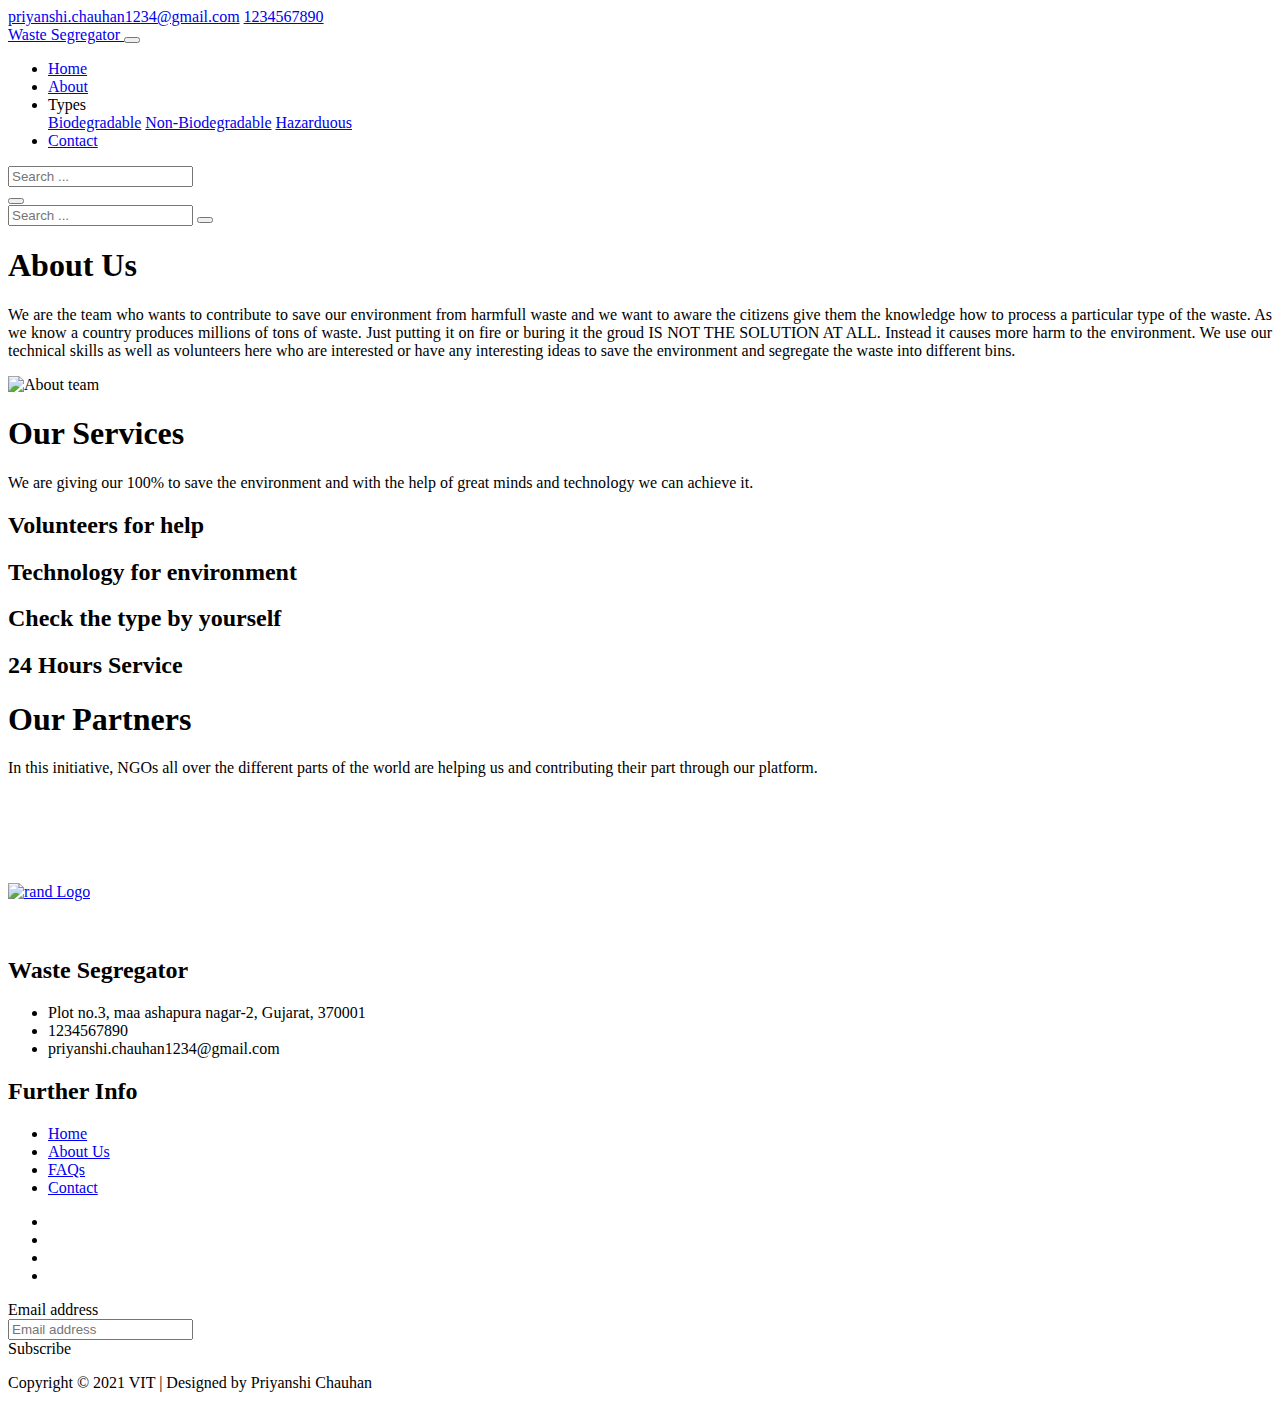
==== about.html @ 2b456ad5 "Add files via upload" ====
<!DOCTYPE html>
<html lang="en">

<head>
    <title>Waste Segregator - About Page</title>
    <meta charset="utf-8">
    <meta name="viewport" content="width=device-width, initial-scale=1">

    <link rel="shortcut icon" type="image/x-icon" href="https://ak.picdn.net/shutterstock/videos/20499013/thumb/5.jpg?ip=x480">

    <link rel="stylesheet" href="assets/css/bootstrap.min.css">
    <link rel="stylesheet" href="assets/css/style.css">
    <link rel="stylesheet" href="assets/css/custom.css">

    <!-- Load fonts style after rendering the layout styles -->
    <link rel="stylesheet" href="https://fonts.googleapis.com/css2?family=Roboto:wght@100;200;300;400;500;700;900&display=swap">
    <link rel="stylesheet" href="assets/css/fontawesome.min.css">

</head>

<body>
    <!-- Start Top Nav -->
    <nav class="navbar navbar-expand-lg bg-dark navbar-light d-none d-lg-block" id="nav_top">
        <div class="container text-light">
            <div class="w-100 d-flex justify-content-between">
                <div>
                    <i class="fa fa-envelope mx-2"></i>
                    <a class="navbar-partner text-light text-decoration-none" href="mailto:priyanshi.chauhan1234@gmail.com">priyanshi.chauhan1234@gmail.com</a>
                    <i class="fa fa-phone mx-2"></i>
                    <a class="navbar-sm-partner text-light text-decoration-none" href="tel:1234567890">1234567890</a>
                </div>
                <div>
                    <a class="text-light" href="https://facebook.com/" target="_blank" rel="sponsored"><i class="fab fa-facebook-f fa-sm fa-fw me-2"></i></a>
                    <a class="text-light" href="https://www.instagram.com/" target="_blank"><i class="fab fa-instagram fa-sm fa-fw me-2"></i></a>
                    <a class="text-light" href="https://twitter.com/" target="_blank"><i class="fab fa-twitter fa-sm fa-fw me-2"></i></a>
                    <a class="text-light" href="https://www.linkedin.com/" target="_blank"><i class="fab fa-linkedin fa-sm fa-fw"></i></a>
                </div>
            </div>
        </div>
    </nav>
    <!-- Close Top Nav -->


    <!-- Header -->
    <nav class="navbar navbar-expand-lg navbar-light shadow">
        <div class="container d-flex justify-content-between align-items-center">

            <a class="navbar-brand text-success logo h1 align-self-center" href="index.html">
                Waste Segregator
            </a>

            <button class="navbar-toggler border-0" type="button" data-bs-toggle="collapse" data-bs-target="#main_nav" aria-controls="navbarSupportedContent" aria-expanded="false" aria-label="Toggle navigation">
                <span class="navbar-toggler-icon"></span>
            </button>

            <div class="align-self-center collapse navbar-collapse flex-fill  d-lg-flex justify-content-lg-between" id="main_nav">
                <div class="flex-fill">
                    <ul class="nav navbar-nav d-flex justify-content-between mx-lg-auto">
                        <li class="nav-item">
                            <a class="nav-link" href="index.html">Home</a>
                        </li>
                        <li class="nav-item">
                            <a class="nav-link" href="about.html">About</a>
                        </li>
                        <li class="nav-item">
                            <div class="nav-link dropdown">
                                Types
                                <div class="dropdown-content">
                                  <a href="bio.html">Biodegradable</a>
                                  <a href="non-bio.html">Non-Biodegradable</a>
                                  <a href="haz.html">Hazarduous</a>
                                </div>
                              </div>
                            
                        </li>
                        <li class="nav-item">
                            <a class="nav-link" href="contact.html">Contact</a>
                        </li>
                    </ul>
                </div>
                <div class="navbar align-self-center d-flex">
                    <div class="d-lg-none flex-sm-fill mt-3 mb-4 col-7 col-sm-auto pr-3">
                        <div class="input-group">
                            <input type="text" class="form-control" id="inputMobileSearch" placeholder="Search ...">
                            <div class="input-group-text">
                                <i class="fa fa-fw fa-search"></i>
                            </div>
                        </div>
                    </div>
                    <a class="nav-icon d-none d-lg-inline" href="#" data-bs-toggle="modal" data-bs-target="#search">
                        <i class="fa fa-fw fa-search text-dark mr-2"></i>
                    </a>
                 </div>
            </div>

        </div>
    </nav>
    <!-- Close Header -->

    <!-- Modal -->
    <div class="modal fade bg-white" id="search" tabindex="-1" role="dialog" aria-labelledby="exampleModalLabel" aria-hidden="true">
        <div class="modal-dialog modal-lg" role="document">
            <div class="w-100 pt-1 mb-5 text-right">
                <button type="button" class="btn-close" data-bs-dismiss="modal" aria-label="Close"></button>
            </div>
            <form action="" method="get" class="modal-content modal-body border-0 p-0">
                <div class="input-group mb-2">
                    <input type="text" class="form-control" id="inputModalSearch" name="q" placeholder="Search ...">
                    <button type="submit" class="input-group-text bg-success text-light">
                        <i class="fa fa-fw fa-search text-white"></i>
                    </button>
                </div>
            </form>
        </div>
    </div>



    <section class="bg-success py-5">
        <div class="container">
            <div class="row align-items-center py-5">
                <div class="col-md-8 text-white">
                    <h1>About Us</h1>
                    <p style="text-align: justify;">
                        We are the team who wants to contribute to save our environment from harmfull waste and we want to aware the citizens give them the knowledge how to process a particular type of the waste. 
                        As we know a country produces millions of tons of waste. Just putting it on fire or buring it the groud IS NOT THE SOLUTION AT ALL. Instead it causes more harm to the environment. We use our technical skills as well as volunteers here who are interested or have any interesting ideas to save the environment and segregate the waste into different bins. 
                    </p>
                </div>
                <div class="col-md-4">
                    <img src="https://i1.wp.com/www.cleantechloops.com/wp-content/uploads/2018/08/waste-management-for-kids.jpg?ssl=1" class="about-us-img" alt="About team">
                </div>
            </div>
        </div>
    </section>
    <!-- Close Banner -->

    <!-- Start Section -->
    <section class="container py-5">
        <div class="row text-center pt-5 pb-3">
            <div class="col-lg-6 m-auto">
                <h1 class="h1">Our Services</h1>
                <p>
                    We are giving our 100% to save the environment and with the help of great minds and technology we can achieve it.
                </p>
            </div>
        </div>
        <div class="row">

            <div class="col-md-6 col-lg-3 pb-5">
                <div class="h-100 py-5 services-icon-wap shadow">
                    <div class="h1 text-success text-center"><i class="fa fa-handshake fa-lg"></i></div>
                    <h2 class="h5 mt-4 text-center">Volunteers for help</h2>
                </div>
            </div>

            <div class="col-md-6 col-lg-3 pb-5">
                <div class="h-100 py-5 services-icon-wap shadow">
                    <div class="h1 text-success text-center"><i class="fa fa-globe"></i></div>
                    <h2 class="h5 mt-4 text-center">Technology for environment</h2>
                </div>
            </div>

            <div class="col-md-6 col-lg-3 pb-5">
                <div class="h-100 py-5 services-icon-wap shadow">
                    <div class="h1 text-success text-center"><i class="fa fa-laptop-house"></i></div>
                    <h2 class="h5 mt-4 text-center">Check the type by yourself</h2>
                </div>
            </div>

            <div class="col-md-6 col-lg-3 pb-5">
                <div class="h-100 py-5 services-icon-wap shadow">
                    <div class="h1 text-success text-center"><i class="fa fa-users"></i></div>
                    <h2 class="h5 mt-4 text-center">24 Hours Service</h2>
                </div>
            </div>
        </div>
    </section>
    <!-- End Section -->

    <!-- Start partner -->
    <section class="bg-light py-5">
        <div class="container my-4">
            <div class="row text-center py-3">
                <div class="col-lg-6 m-auto">
                    <h1 class="h1">Our Partners</h1>
                    <p>
                        In this initiative, NGOs all over the different parts of the world are helping us and contributing their part through our platform.
                    </p>
                </div>
                <div class="col-lg-9 m-auto ws-carousel">
                    <div class="row d-flex flex-row">
                        <!--Controls-->
                        <!--End Controls-->

                        <!--Carousel Wrapper-->
                        <div class="col">
                            <div class="carousel slide carousel-multi-item pt-2 pt-md-0" id="slide-partner" data-bs-ride="carousel">
                                <!--Slides-->
                                <div class="carousel-inner testimonials-links-wap" role="listbox">

                                    <!--First slide-->
                                    <div class="carousel-item active">
                                        <div class="row">
                                            <div class="col-3 p-md-5">
                                                <a href="#"><img class="img-fluid partner-img" src="https://www.greenpeace.org/international/wp-content/themes/planet4-master-theme/images/Greenpeace-logo.png" alt=""></a>
                                            </div>
                                            <div class="col-3 p-md-5">
                                                <a href="#"><img class="img-fluid partner-img" src="https://www.thegef.org/sites/default/files/pictures/GEF_Brand_ID_Seal_150.png" alt=""></a>
                                            </div>
                                            <div class="col-3 p-md-5">
                                                <a href="#"><img class="img-fluid partner-img" src="https://www.africanmediaagency.com/app/uploads/2020/02/UNEP_2019_English_web.gif" alt=""></a>
                                            </div>
                                            <div class="col-3 p-md-5">
                                                <a href="#"><img class="img-fluid partner-img" src="https://iconape.com/wp-content/files/pm/251594/svg/251594.svg" alt=""></a>
                                            </div>
                                        </div>
                                    </div>
                                    <!--End First slide-->

                                    <!--Second slide-->
                                    <div class="carousel-item">
                                        <div class="row">
                                            <div class="col-3 p-md-5">
                                                <a href="#"><img class="img-fluid partner-img" src="https://indiaenvironment.org/wp-content/uploads/2019/01/efi-logo-transparent-retina.png" alt=""></a>
                                            </div>
                                            <div class="col-3 p-md-5">
                                                <a href="#"><img class="img-fluid partner-img" src="https://timesofindia.indiatimes.com/thumb/msid-73982978,imgsize-208911,width-400,resizemode-4/73982978.jpg" alt="rand Logo"></a>
                                            </div>
                                            <div class="col-3 p-md-5">
                                                <a href="#"><img class="img-fluid partner-img" src="https://www.ceeindia.org/images/cee-123.png" alt=""></a>
                                            </div>
                                            <div class="col-3 p-md-5">
                                                <a href="#"><img class="img-fluid partner-img" src="https://wastewarriors.org/wp-content/uploads/2020/07/ww-site-logo-v3.png" alt=""></a>
                                            </div>
                                        </div>
                                    </div>
                                    <!--End Second slide-->
                                </div>
                                <!--End Slides-->
                            </div>
                        </div>
                        <!--End Carousel Wrapper-->

                        <!--Controls-->
                        <div class="col-1 align-self-center">
                            <a class="h1" href="#slide-partner" role="button" data-bs-slide="next">
                                <i class="text-light fas fa-chevron-right"></i>
                            </a>
                        </div>
                        <!--End Controls-->
                    </div>
                </div>
            </div>
        </div>
    </section>
    <!--End partner-->


<!-- Start Footer -->
<footer class="bg-dark" id="ws_footer">
    <div class="container">
        <div class="row">

            <div class="col-md-6 pt-5">
                <h2 class="h2 text-success border-bottom pb-3 border-light logo">Waste Segregator</h2>
                <ul class="list-unstyled text-light footer-link-list">
                    <li>
                        <i class="fas fa-map-marker-alt fa-fw"></i>
                        Plot no.3, maa ashapura nagar-2, Gujarat, 370001
                    </li>
                    <li>
                        <i class="fa fa-phone fa-fw"></i>
                        <a class="text-decoration-none" >1234567890</a>
                    </li>
                    <li>
                        <i class="fa fa-envelope fa-fw"></i>
                        <a class="text-decoration-none">priyanshi.chauhan1234@gmail.com</a>
                    </li>
                </ul>
            </div>

            <div class="col-md-6 pt-5">
                <h2 class="h2 text-light border-bottom pb-3 border-light">Further Info</h2>
                <ul class="list-unstyled text-light footer-link-list">
                    <li><a class="text-decoration-none" href="index.html">Home</a></li>
                    <li><a class="text-decoration-none" href="about.html">About Us</a></li>
                    <li><a class="text-decoration-none" href="#">FAQs</a></li>
                    <li><a class="text-decoration-none" href="contact.html">Contact</a></li>                </ul>
            </div>

        </div>

        <div class="row text-light mb-4">
            <div class="col-12 mb-3">
                <div class="w-100 my-3 border-top border-light"></div>
            </div>
            <div class="col-auto me-auto">
                <ul class="list-inline text-left footer-icons">
                    <li class="list-inline-item border border-light rounded-circle text-center">
                        <a class="text-light text-decoration-none" target="_blank" href="http://facebook.com/"><i class="fab fa-facebook-f fa-lg fa-fw"></i></a>
                    </li>
                    <li class="list-inline-item border border-light rounded-circle text-center">
                        <a class="text-light text-decoration-none" target="_blank" href="https://www.instagram.com/"><i class="fab fa-instagram fa-lg fa-fw"></i></a>
                    </li>
                    <li class="list-inline-item border border-light rounded-circle text-center">
                        <a class="text-light text-decoration-none" target="_blank" href="https://twitter.com/"><i class="fab fa-twitter fa-lg fa-fw"></i></a>
                    </li>
                    <li class="list-inline-item border border-light rounded-circle text-center">
                        <a class="text-light text-decoration-none" target="_blank" href="https://www.linkedin.com/"><i class="fab fa-linkedin fa-lg fa-fw"></i></a>
                    </li>
                </ul>
            </div>
            <div class="col-auto">
                <label class="sr-only" for="subscribeEmail">Email address</label>
                <div class="input-group mb-2">
                    <input type="text" class="form-control bg-dark border-light" id="subscribeEmail" placeholder="Email address">
                    <div class="input-group-text btn-success text-light">Subscribe</div>
                </div>
            </div>
        </div>
    </div>

    <div class="w-100 bg-black py-3">
        <div class="container">
            <div class="row pt-2">
                <div class="col-12">
                    <p class="text-left text-light">
                        Copyright &copy; 2021 VIT 
                        | Designed by Priyanshi Chauhan
                    </p>
                </div>
            </div>
        </div>
    </div>

</footer>
<!-- End Footer -->

    <!-- Start Script -->
    <script src="assets/js/jquery-1.11.0.min.js"></script>
    <script src="assets/js/jquery-migrate-1.2.1.min.js"></script>
    <script src="assets/js/bootstrap.bundle.min.js"></script>
    <script src="assets/js/script.js"></script>
    <script src="assets/js/custom.js"></script>
    <!-- End Script -->
</body>

</html>
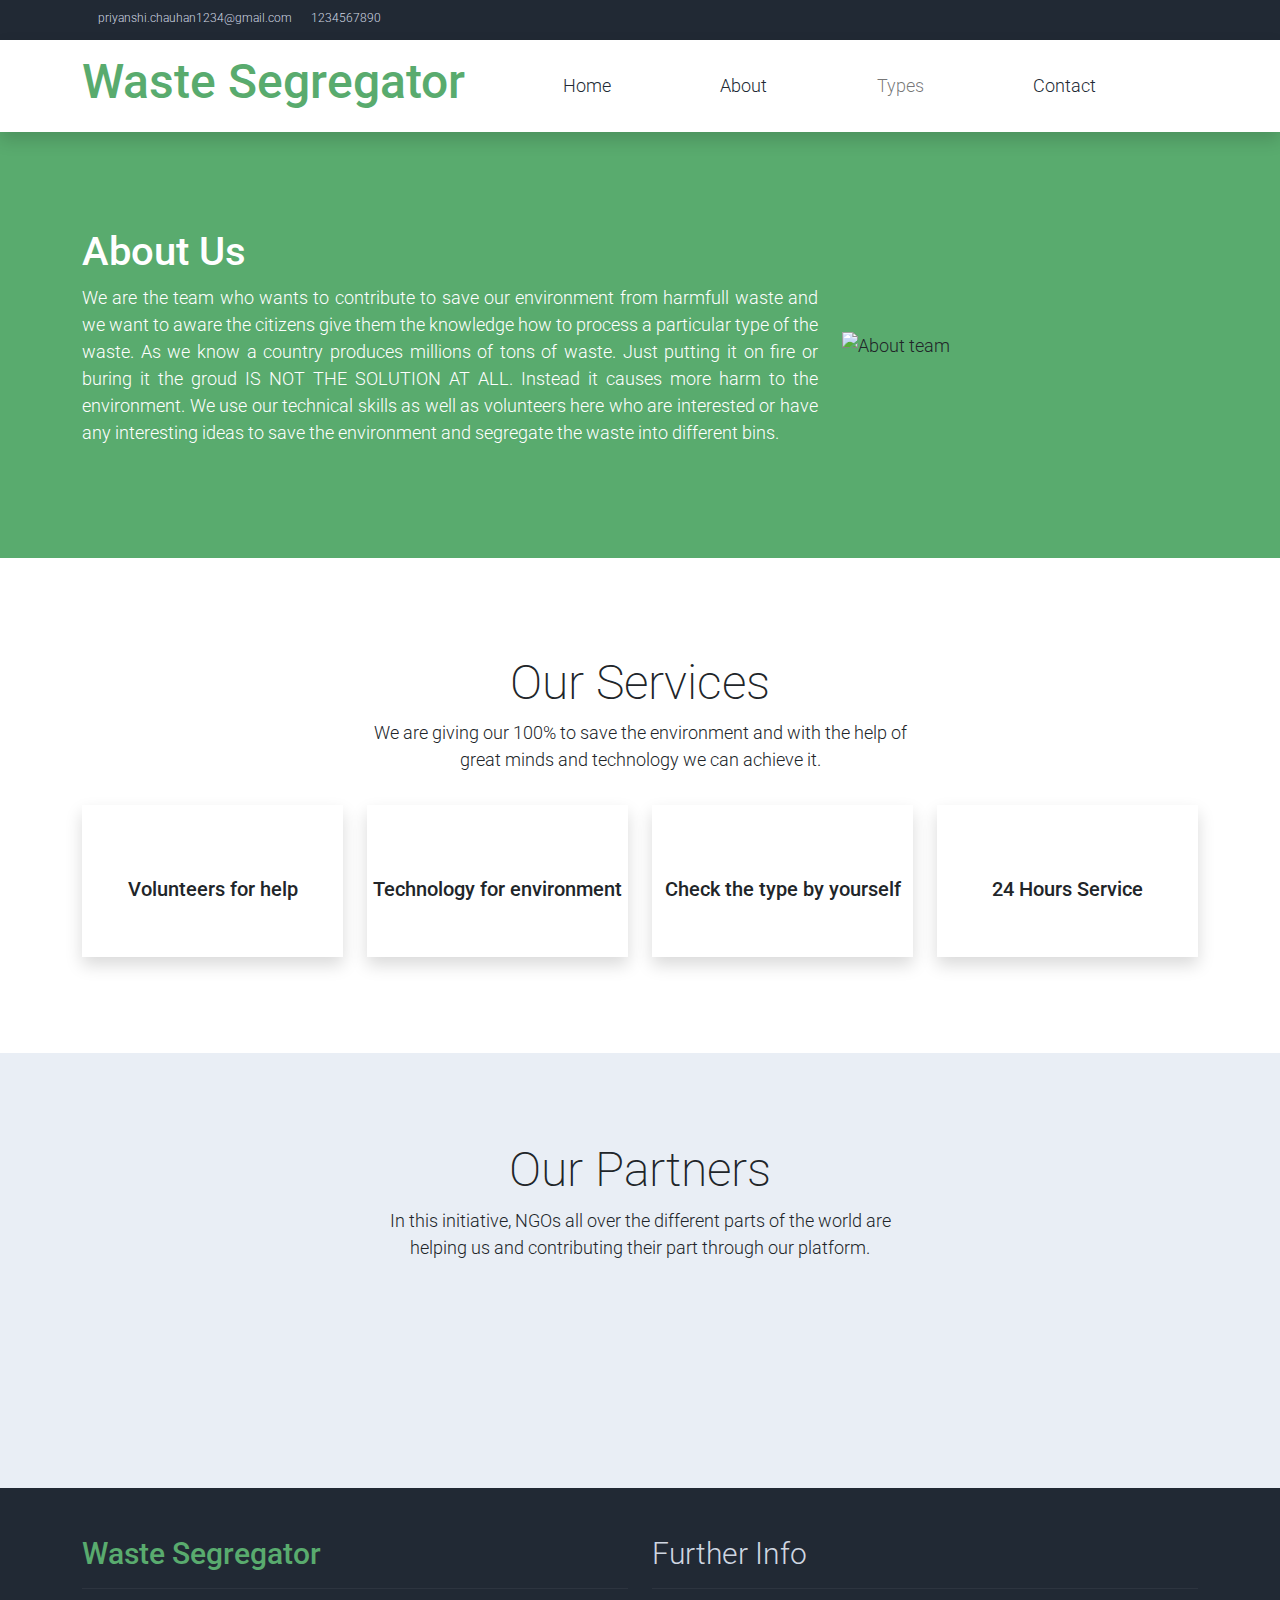
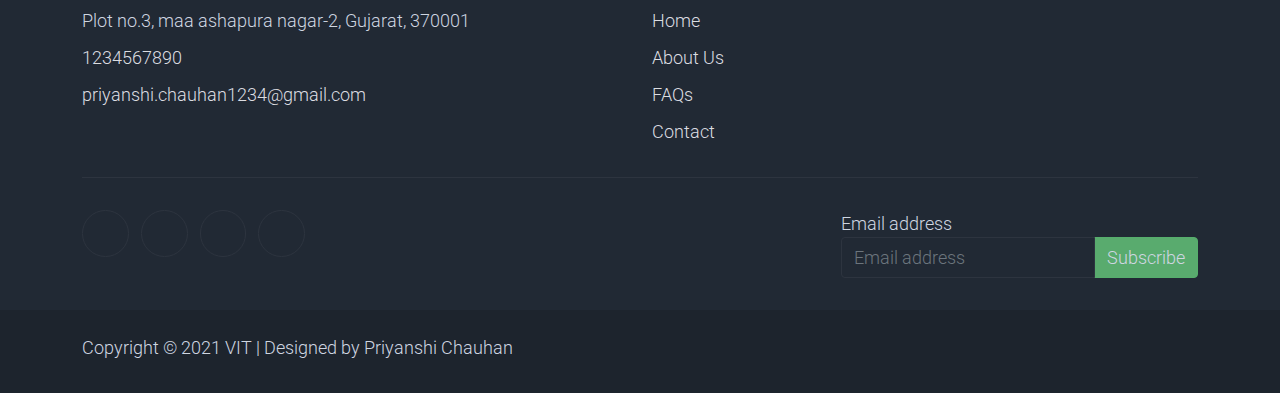
==== commit 1c443c7c: "few updates done" ====
--- a/about.html
+++ b/about.html
@@ -14,7 +14,7 @@
 
     <!-- Load fonts style after rendering the layout styles -->
     <link rel="stylesheet" href="https://fonts.googleapis.com/css2?family=Roboto:wght@100;200;300;400;500;700;900&display=swap">
-    <link rel="stylesheet" href="assets/css/fontawesome.min.css">
+    <link rel="stylesheet" href="https://pro.fontawesome.com/releases/v5.10.0/css/all.css" integrity="sha384-AYmEC3Yw5cVb3ZcuHtOA93w35dYTsvhLPVnYs9eStHfGJvOvKxVfELGroGkvsg+p" crossorigin="anonymous"/>
 
 </head>
 
--- a/assets/css/style.css
+++ b/assets/css/style.css
@@ -0,0 +1,229 @@
+/* Typography */
+body, ul, li, p, a, label, input, div {
+  font-family: 'Roboto', sans-serif;
+  font-size: 18px !important;
+  font-weight: 300 !important;
+}
+.h1 {
+  font-family: 'Roboto', sans-serif;
+  font-size: 48px !important;
+  font-weight: 200 !important;
+}
+.h2 {
+  font-family: 'Roboto', sans-serif;
+  font-size: 30px !important;
+  font-weight: 300;
+}
+.h3 {
+  font-family: 'Roboto', sans-serif;
+  font-size: 22px !important;
+}
+/* General */
+.logo { font-weight: 500 !important;}
+.text-warning {  color: #ede861 !important;}
+.text-muted { color: #bcbcbc !important;}
+.text-success { color: #59ab6e !important;}
+.text-light { color: #cfd6e1 !important;}
+.bg-dark { background-color: #212934 !important;}
+.bg-light { background-color: #e9eef5 !important;}
+.bg-black { background-color: #1d242d !important;}
+.bg-success { background-color: #59ab6e !important;}
+.btn-success {
+  background-color: #59ab6e !important;
+  border-color: #56ae6c !important;
+}
+.pagination .page-link:hover {color: #000;}
+.pagination .page-link:hover, .pagination .page-link.active {
+  background-color: #69bb7e;
+  color: #fff;
+}
+/* Nav */
+#nav_top { min-height: 40px;}
+#nav_top * { font-size: .9em !important;}
+#main_nav a { color: #212934;}
+#main_nav a:hover { color: #69bb7e;}
+#main_nav .navbar .nav-icon { margin-right: 20px;}
+
+.navbar-brand{
+  font-size: 50vw;
+}
+
+/* Hero Carousel */
+#ws-hero-carousel { background: #efefef !important;}
+/* Accordion */
+.accordion a { color: #000;}
+.accordion a:hover { color: #333d4a;}
+
+/* testimonials */
+.testimonials-wap { box-shadow: 0px 5px 10px 0px rgba(0, 0, 0, 0.10);}
+.testimonials-wap .testimonials-color-dot.color-dot-red { background:#f71515;}
+.testimonials-wap .testimonials-color-dot.color-dot-blue { background:#6db4fe;}
+.testimonials-wap .testimonials-color-dot.color-dot-black { background:#000000;}
+.testimonials-wap .testimonials-color-dot.color-dot-light { background:#e0e0e0;}
+.testimonials-wap .testimonials-color-dot.color-dot-green { background:#0bff7e;}
+.card.testimonials-wap .card .testimonials-overlay {
+  background: rgba(0,0,0,.2);
+  visibility: hidden;
+  opacity: 0;
+  transition: .3s;
+}
+.card.testimonials-wap:hover .card .testimonials-overlay {
+  visibility: visible;
+  opacity: 1;
+}
+.card.testimonials-wap a { color: #000;}
+#carousel-related-testimonials .slick-slide:focus { outline: none !important;}
+#carousel-related-testimonials .slick-dots li button:before {
+  font-size: 15px;
+  margin-top: 20px;
+}
+
+.image-preview{
+		width: 32vw;
+		min-height: 32vw;
+		border: 2px solid #dddddd;
+    margin:auto; 
+    margin-top: 1vw;
+		
+		display: flex;
+		align-items: center;
+		justify-content: center;
+		font-weight: bold;
+		color: #cccccc;
+}
+
+.image-preview__image{
+  display:none;
+  width: 100%;
+  
+}
+
+
+/* partner */
+.partner-img {
+  filter: grayscale(100%);
+  opacity: 0.5;
+  transition: .5s;
+}
+.partner-img:hover {
+  filter: grayscale(0%);
+  opacity: 1;
+}
+/* Carousel Hero */
+#ws-hero-carousel .carousel-indicators li {
+  margin-top: -50px;
+  background-color: #59ab6e;
+}
+#ws-hero-carousel .carousel-control-next i,
+#ws-hero-carousel .carousel-control-prev i {
+  color: #59ab6e !important;
+  font-size: 2.8em !important;
+}
+/* Carousel partner */
+.ws-carousel .h1 {
+  font-size: .5em !important;
+  color: #000 !important;
+}
+/* Services */
+.services-icon-wap {transition: .3s;}
+.services-icon-wap:hover, .services-icon-wap:hover i {color: #fff;}
+.services-icon-wap:hover {background: #69bb7e;}
+/* Contact map */
+.leaflet-control a, .leaflet-control { font-size: 10px !important;}
+.form-control { border: 1px solid #e8e8e8;}
+/* Footer */
+#ws_footer a { color: #dcdde1;}
+#ws_footer a:hover { color: #68bb7d;}
+#ws_footer ul.footer-link-list li { padding-top: 10px;}
+#ws_footer ul.footer-icons li {
+  width: 2.6em;
+  height: 2.6em;
+  line-height: 2.6em;
+}
+#ws_footer ul.footer-icons li:hover {
+  background-color: #cfd6e1;
+  transition: .5s;
+}
+#ws_footer ul.footer-icons li:hover i {
+  color: #212934;
+  transition: .5s;
+}
+#ws_footer .border-light { border-color: #2d343f !important;}
+/*
+// Extra small devices (portrait phones, less than 576px)
+// No media query since this is the default in Bootstrap
+*/
+/* Small devices (landscape phones, 576px and up)*/
+.testimonials-wap .h3, .testimonials-wap li, .testimonials-wap i, .testimonials-wap p {
+  font-size: 12px !important;
+}
+.testimonials-wap .testimonials-color-dot {
+  width: 6px;
+  height: 6px;
+}
+
+@media (min-width: 576px) {
+  .ws-carousel .h1 { font-size: 1em !important;}
+}
+
+/*// Medium devices (tablets, 768px and up)*/
+@media (min-width: 768px) {
+  #main_nav .navbar-nav {max-width: 450px;}
+ }
+
+/* Large devices (desktops, 992px and up)*/
+@media (min-width: 992px) {
+  #main_nav .navbar-nav {max-width: 550px;}
+  #ws-hero-carousel .carousel-item {min-height: 30rem !important;}
+  .testimonials-wap .h3, .testimonials-wap li, .testimonials-wap i, .testimonials-wap p {font-size: 18px !important;}
+  .testimonials-wap .testimonials-color-dot {
+    width: 12px;
+    height: 12px;
+  }
+}
+
+/* Extra large devices (large desktops, 1200px and up)*/
+@media (min-width: 1200px) {}
+
+.about-us-img{
+  max-width: 100%;
+  height: auto;
+}
+
+.dropbtn {
+  color: white;
+  padding: 16px;
+  font-size: 16px;
+}
+
+.dropdown {
+  position: relative;
+  display: inline-block;
+}
+
+.dropdown-content {
+  display: none;
+  position: absolute;
+  background-color: #f1f1f1;
+  min-width: 160px;
+  box-shadow: 0px 8px 16px 0px rgba(0,0,0,0.2);
+  z-index: 1;
+}
+
+.dropdown-content a {
+  color: black;
+  padding: 12px 16px;
+  text-decoration: none;
+  display: block;
+}
+
+.dropdown-content a:hover {background-color: #ddd;}
+
+.dropdown:hover .dropdown-content {display: block;}
+
+.dropdown:hover .dropbtn {background-color: #3e8e41;}
+
+
+.p1,.p2{
+  display: none;
+  }